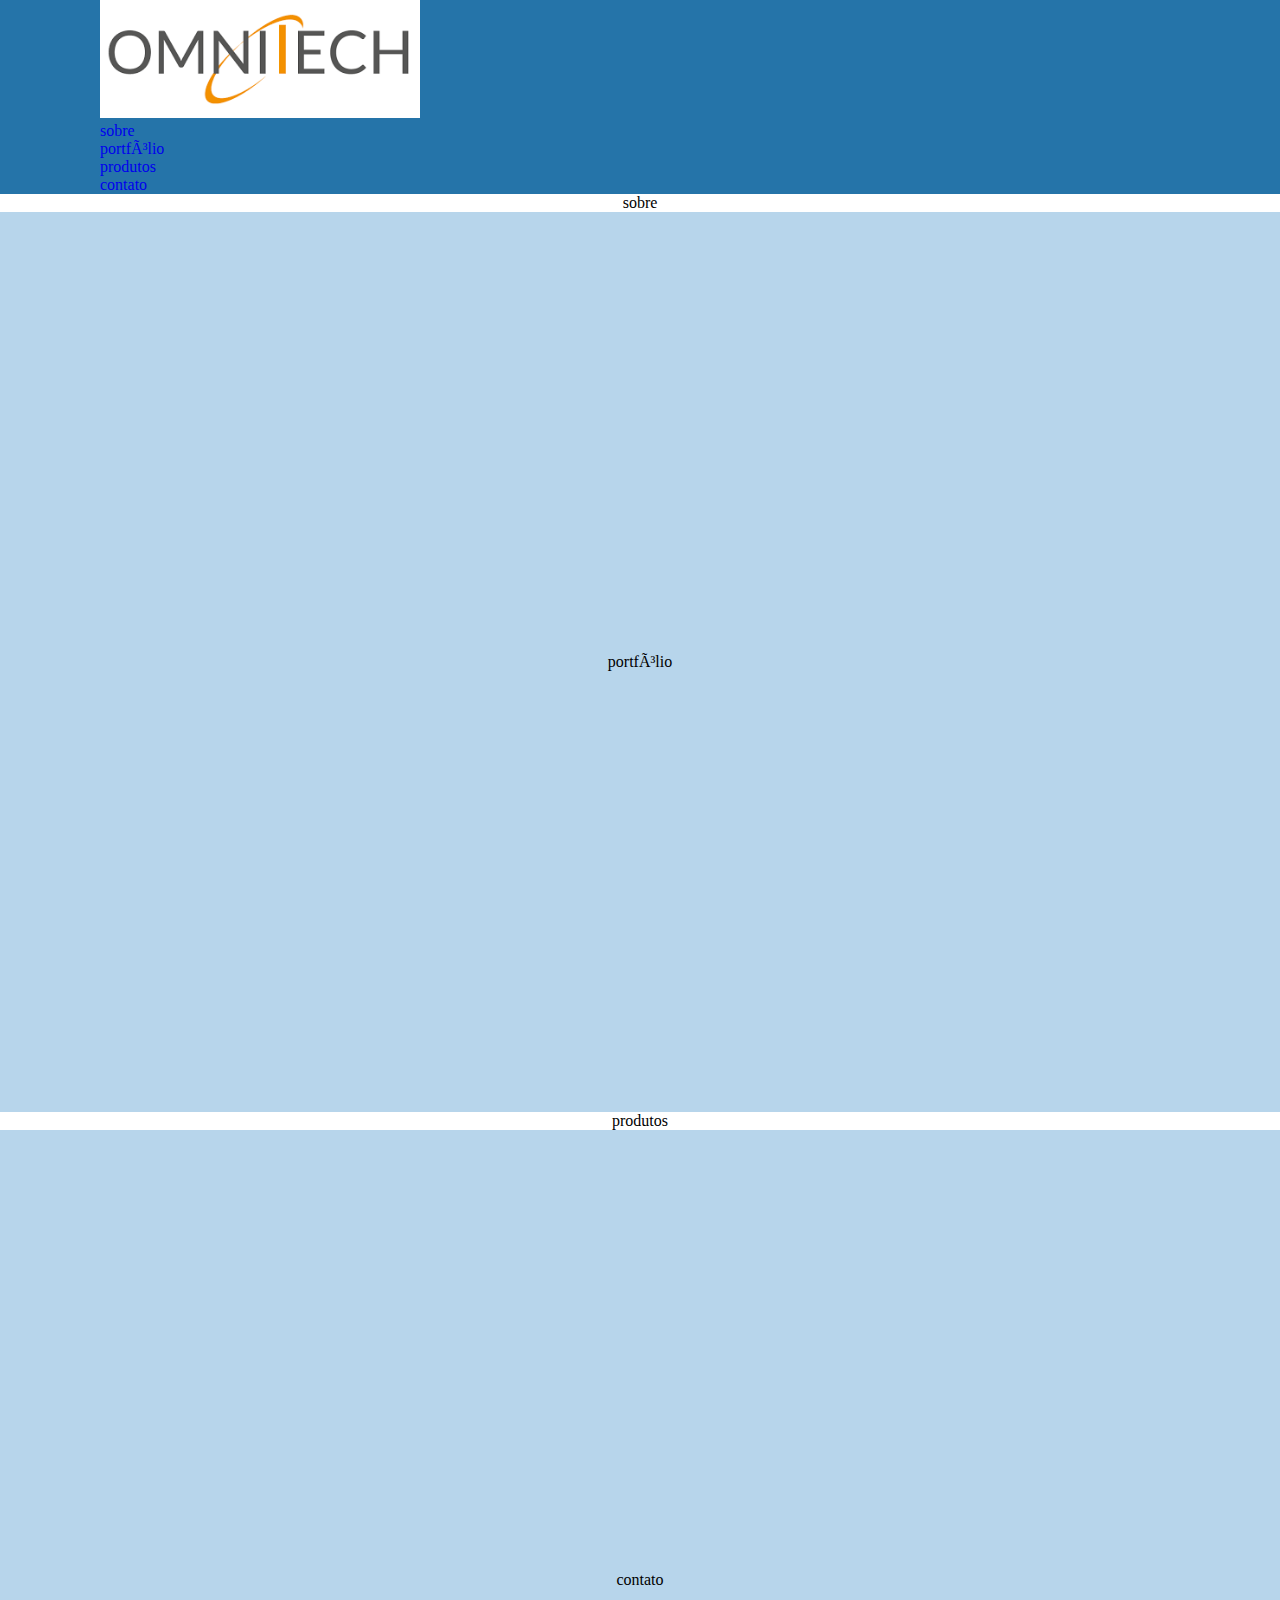
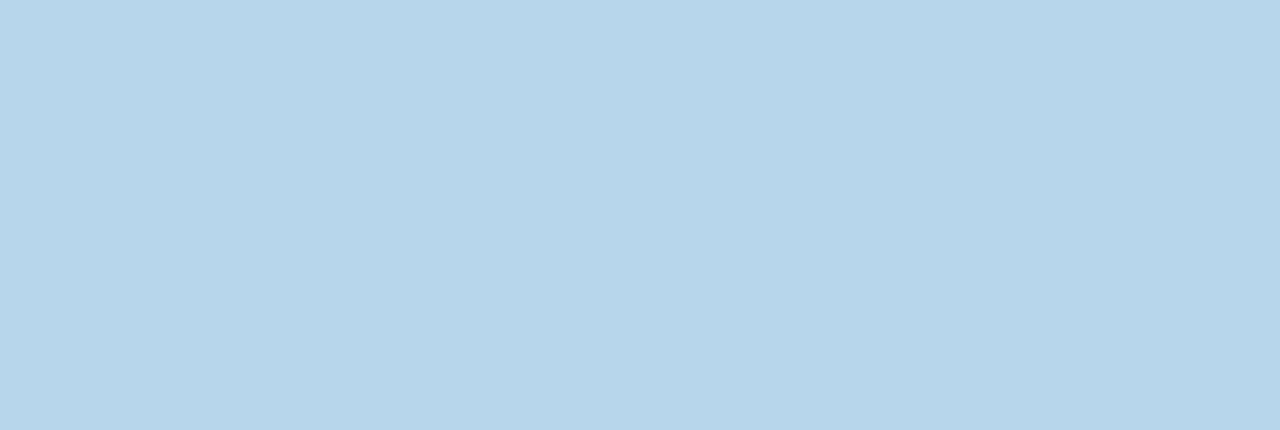
==== index.html @ 8777a092 "minha segunda aula" ====
<!DOCTYPE html>
<html leng="pt-br">
<head> 
    <meta charset="OTF-8">
    <meta name="viewport" content="width-device-width, initial-scale=1.0">
    <meta http-equiv="x-UA-compatible" content="ie-edge">
    <link rel="stylesheet" href="styles/style.css">
    <title>omnitech</title>
</head>
<body>
    <header>
        <div class="container">
        <div class="logo"> 
            <img src="imgs/logo1.png" alt="logomarca da omniteck">          
        </div>
        <nav class="nav-bar">
            <ul>
                <li><a href="#sobre">sobre</a></li>
                <li><a href="#portfolio">portfólio</a></li>
                <li><a href="#produtos">produtos</a></li>
                <li><a href="#contato">contato</a></li>
            </ul>
        </nav>                      
     </div> 
  </header>   
  <main>
      <section id="sobre">sobre</section>
      <section id="portfolio">portfólio</section>
      <section id="produtos">produtos</section>
      <section id="contato">contato</section>
  </main>         
</body>    
</html>
---- styles/style.css ----
*{
  margin: 0;
  padding: 0;
  box-sizing: border-box;  
}
li {
    list-style: none;
}
a {
    text-decoration: none;    
}
header {
    width: 100%;
    background-color: #2574a9;
}
.container {
    max-width: 1200px;
    margin: 0 auto;
    padding: 0 60px;
}
.logo img {
    width: 320px;
}
section {
    display: grid; 
    justify-content: center; 
    align-content: center;  
}
section:nth-child(add) {
    height: 100vh;
    background-color: #cae1f1;     
}section:nth-child(even) {
    height: 100vh;
    background-color: #b7d5eb;
}
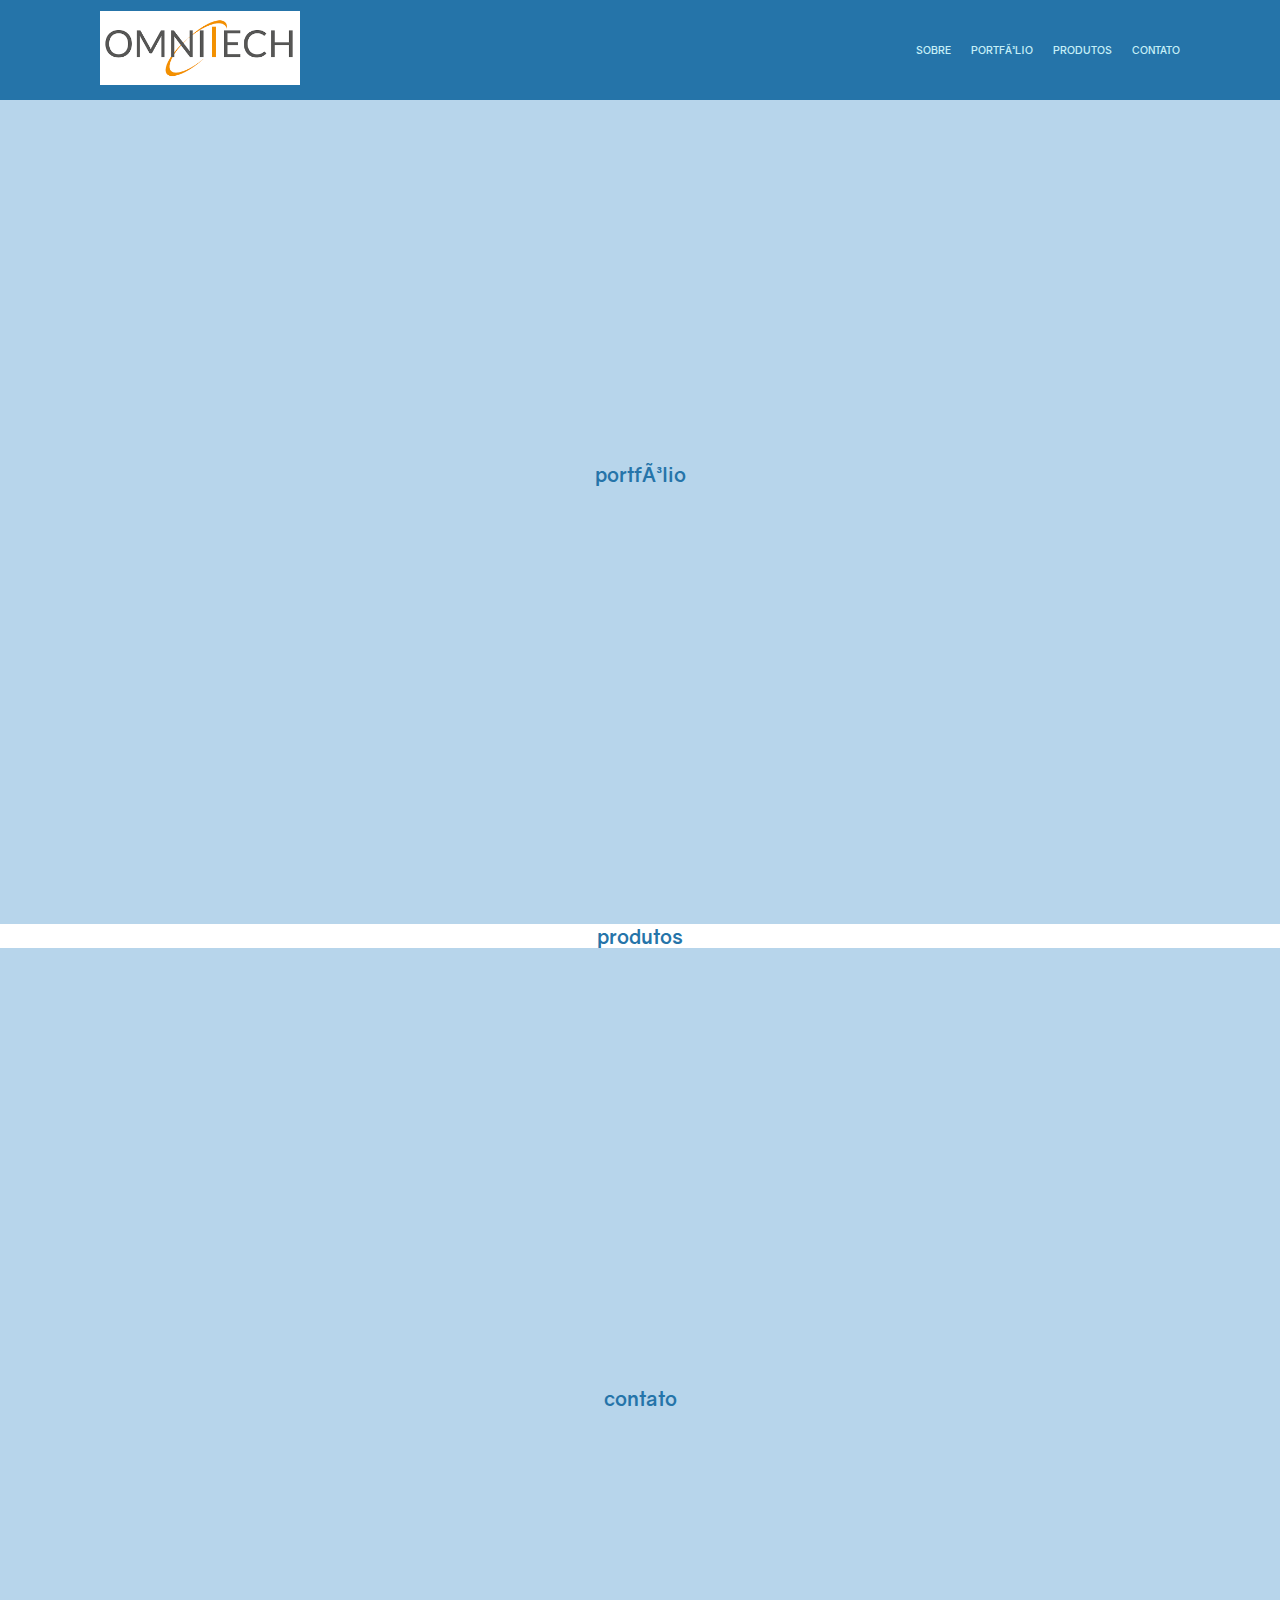
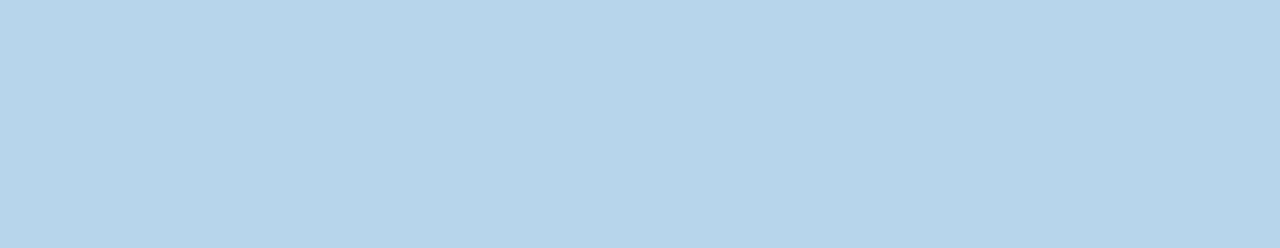
==== commit 1bf04b27: "minha quinta  aula" ====
--- a/index.html
+++ b/index.html
@@ -22,7 +22,8 @@
             </ul>
         </nav>                      
      </div> 
-  </header>   
+  </header> 
+  <section class="ghost"section>  
   <main>
       <section id="sobre">sobre</section>
       <section id="portfolio">portfólio</section>
--- a/styles/style.css
+++ b/styles/style.css
@@ -1,4 +1,8 @@
-*{
+@font-face {
+    src: url("../fonts/Gravity-Bold.otf");
+    font-family: "Gravity-Bold"; 
+}
+* {
   margin: 0;
   padding: 0;
   box-sizing: border-box;  
@@ -10,26 +14,66 @@
     text-decoration: none;    
 }
 header {
+    position: fixed;
     width: 100%;
+    z-index: 1;
     background-color: #2574a9;
 }
 .container {
     max-width: 1200px;
+    height: 100px;
     margin: 0 auto;
     padding: 0 60px;
+    display: grid;
+    grid-template-areas: 
+         'lgo ... nav'; 
+    grid-template-columns: auto 1fr auto;
+    align-content: center;                
+}
+.logo {
+    grid-area: lgo;    
 }
 .logo img {
-    width: 320px;
+    width: 200px;
 }
-section {
+.nav-bar {
+    grid-area: nav;
+    display: grid;
+    align-content: center;
+    font-size: 10px;    
+}
+.nav-bar ul{
+    display: grid;
+    grid-auto-flow: column;
+    grid-gap: 20px;    
+}    
+.nav-bar a {
+    font-family: "Gravity-Bold";
+    font-size: 1em;
+    text-transform: uppercase;
+    color:#c5eff7;
+}
+.ghost {
+    width: 100%;
+    height: 100px;
+    background-color:  #2574a9;
+}
+main {
+    font-size: 10px;   
+}
+main section {
     display: grid; 
     justify-content: center; 
-    align-content: center;  
+    align-content: center;
+    font-family: "Gravity-Bold"; 
+    font-size: 2em;
+    color: #2574a9; 
 }
-section:nth-child(add) {
+main section:nth-child(add) {
     height: 100vh;
     background-color: #cae1f1;     
-}section:nth-child(even) {
+}
+main section:nth-child(even) {
     height: 100vh;
     background-color: #b7d5eb;
 }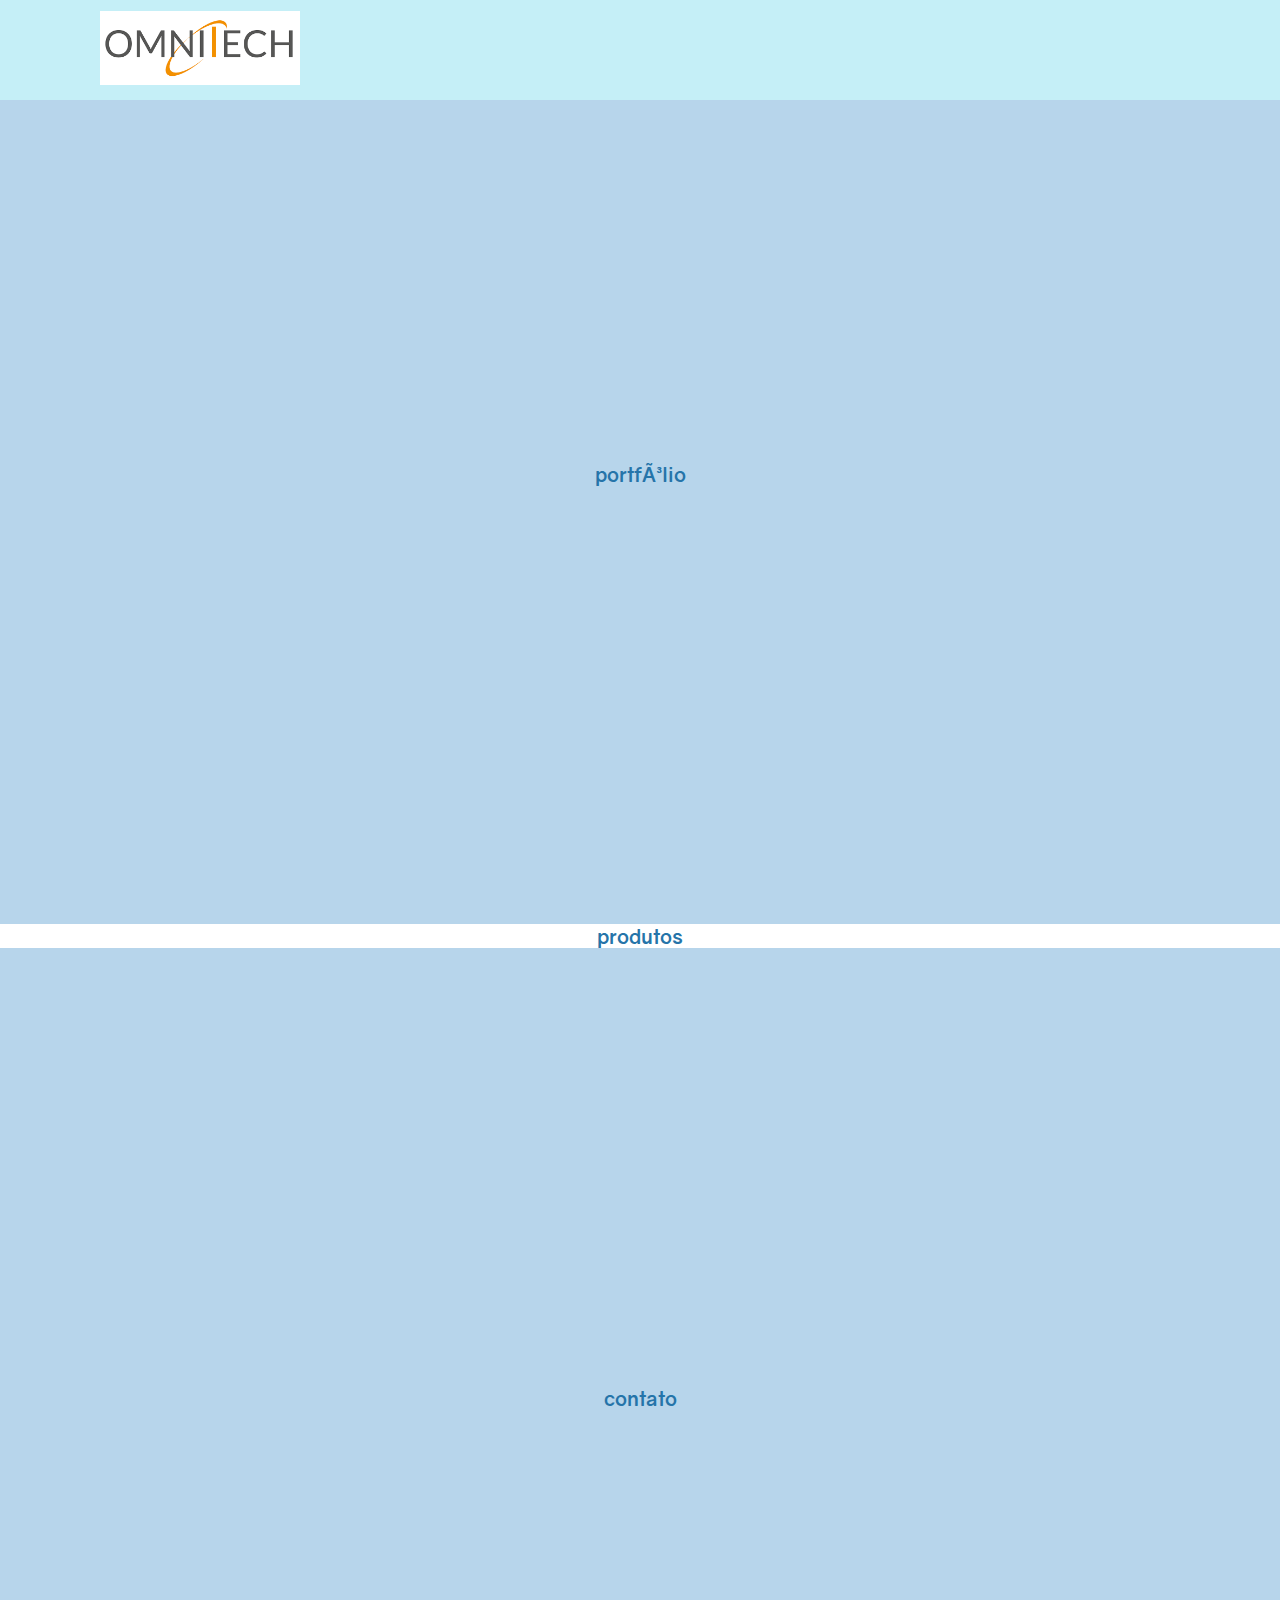
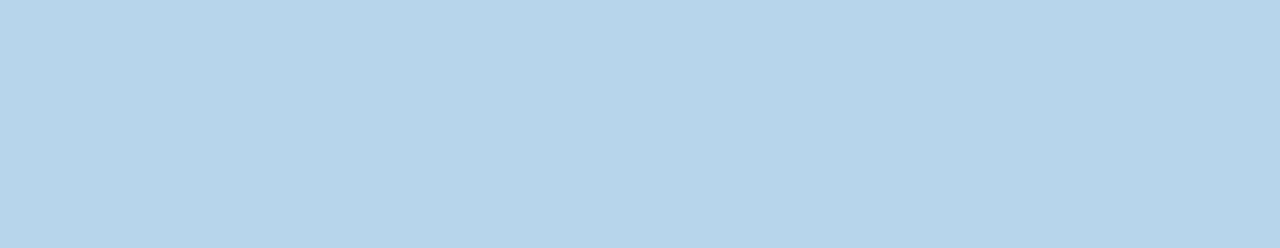
==== commit 013bbd7b: "minha sexta  aula" ====
--- a/index.html
+++ b/index.html
@@ -8,7 +8,7 @@
     <title>omnitech</title>
 </head>
 <body>
-    <header>
+    <header class="max-header">
         <div class="container">
         <div class="logo"> 
             <img src="imgs/logo1.png" alt="logomarca da omniteck">          
@@ -29,7 +29,8 @@
       <section id="portfolio">portfólio</section>
       <section id="produtos">produtos</section>
       <section id="contato">contato</section>
-  </main>         
+  </main>
+   <script type="text/javascript" src="scripts/script.js"></script>       
 </body>    
 </html>
 
--- a/styles/style.css
+++ b/styles/style.css
@@ -17,8 +17,13 @@
     position: fixed;
     width: 100%;
     z-index: 1;
+}
+.max-header {
+    background-color: #c5eff7;
+}
+.min-header {
     background-color: #2574a9;
-}
+} 
 .container {
     max-width: 1200px;
     height: 100px;
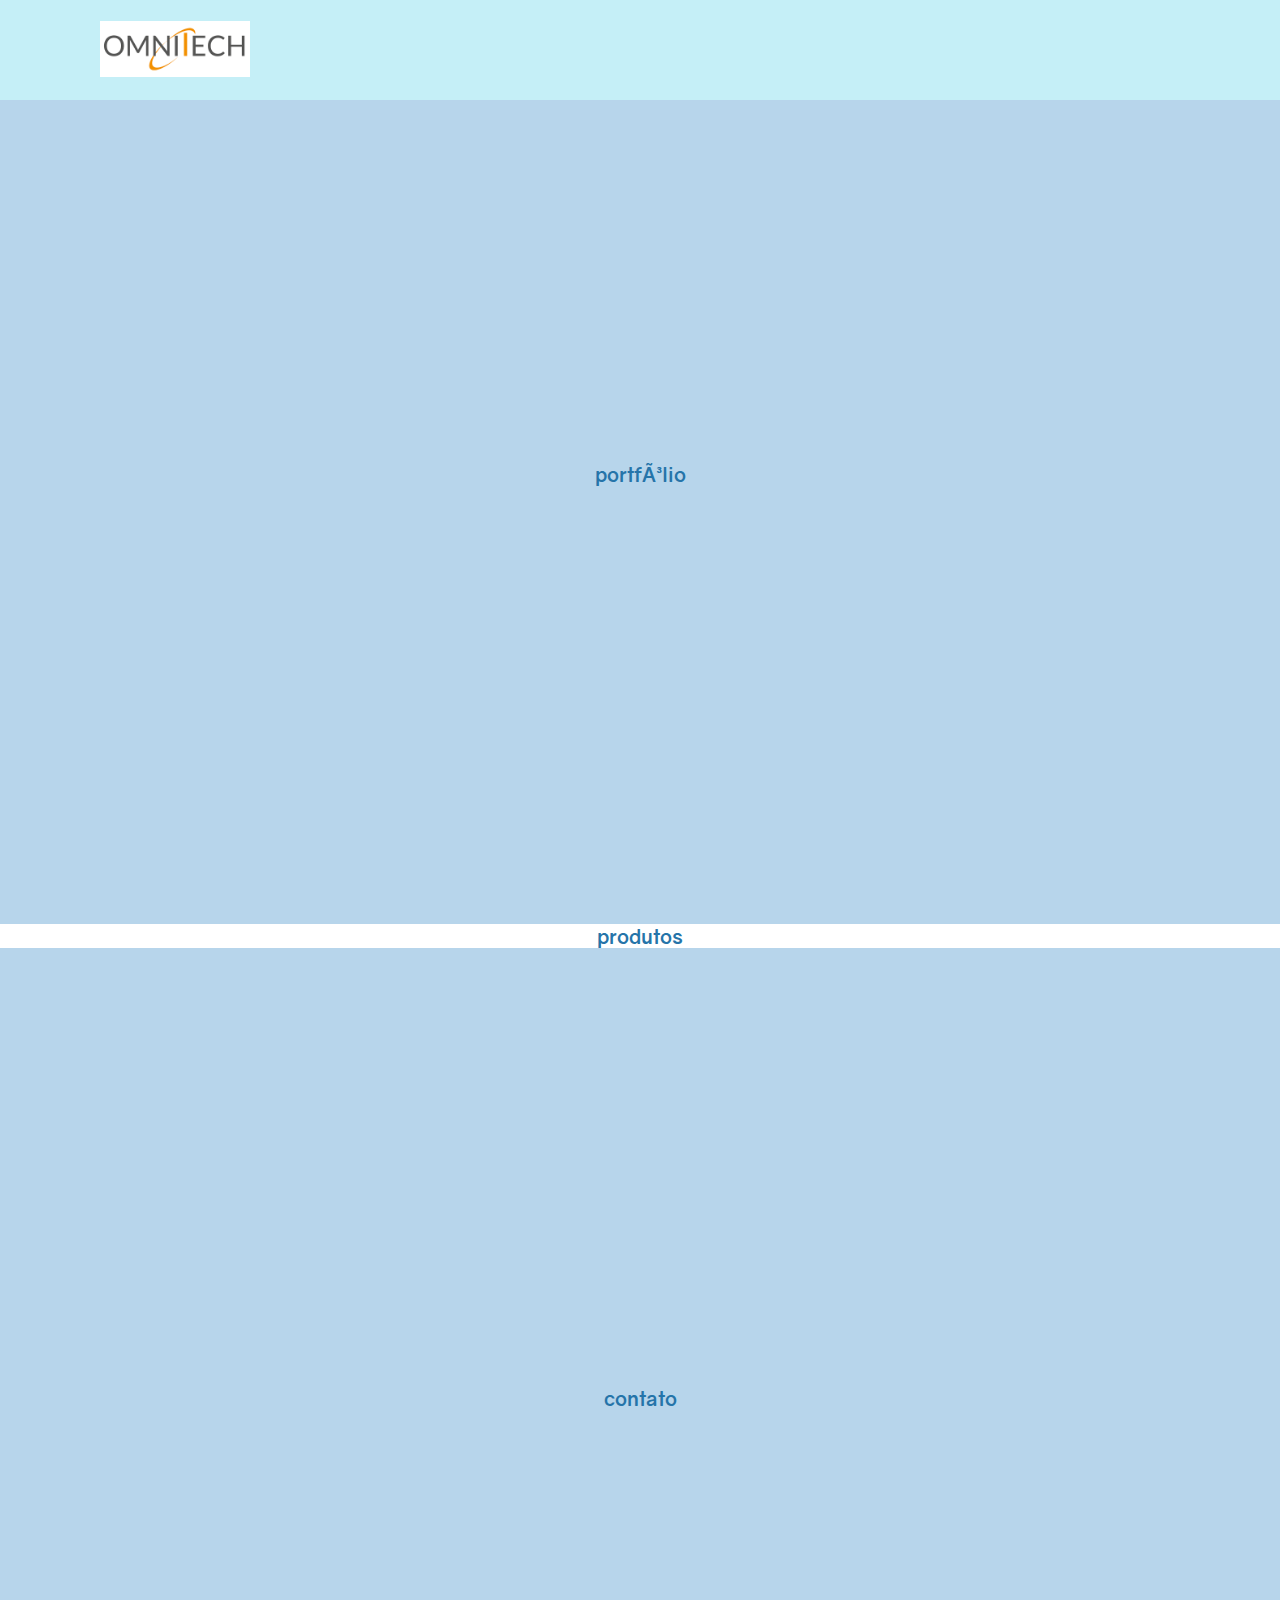
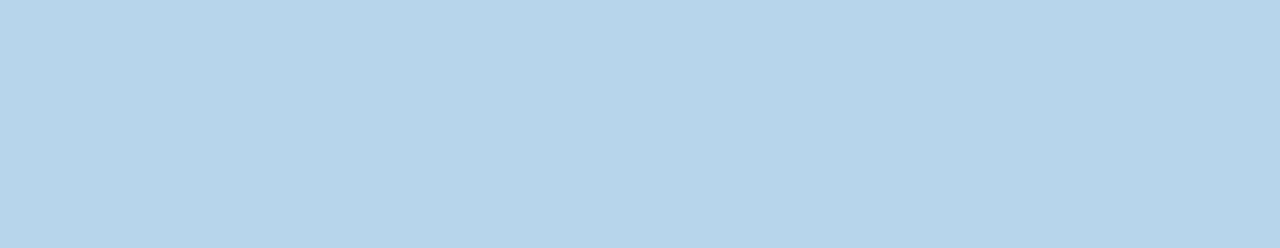
==== commit c217b47a: "minha noma  aula" ====
--- a/index.html
+++ b/index.html
@@ -8,12 +8,12 @@
     <title>omnitech</title>
 </head>
 <body>
-    <header class="max-header">
-        <div class="container">
-        <div class="logo"> 
+   <header class="max-header">
+     <div class="container">
+        <div class="logo max-logo"> 
             <img src="imgs/logo1.png" alt="logomarca da omniteck">          
         </div>
-        <nav class="nav-bar">
+        <nav class="nav-bar max-nav">
             <ul>
                 <li><a href="#sobre">sobre</a></li>
                 <li><a href="#portfolio">portfólio</a></li>
--- a/styles/style.css
+++ b/styles/style.css
@@ -15,18 +15,21 @@
 }
 header {
     position: fixed;
-    width: 100%;
+    width: 100%;    
     z-index: 1;
+    font-size: 10px; 
 }
 .max-header {
     background-color: #c5eff7;
+    height: 100px;
 }
 .min-header {
     background-color: #2574a9;
+    height: 80px;
 } 
 .container {
     max-width: 1200px;
-    height: 100px;
+    height: 100%;
     margin: 0 auto;
     padding: 0 60px;
     display: grid;
@@ -38,14 +41,16 @@
 .logo {
     grid-area: lgo;    
 }
-.logo img {
-    width: 200px;
+.max-logo img {
+    width: 150px;
+}
+.min-logo img {
+    width: 180px;
 }
 .nav-bar {
     grid-area: nav;
     display: grid;
-    align-content: center;
-    font-size: 10px;    
+    align-content: center;      
 }
 .nav-bar ul{
     display: grid;
@@ -53,10 +58,17 @@
     grid-gap: 20px;    
 }    
 .nav-bar a {
-    font-family: "Gravity-Bold";
+    font-family: "Gravity-Bold";    
+    text-transform: uppercase;
+    
+}
+.max-nav a {
     font-size: 1em;
-    text-transform: uppercase;
     color:#c5eff7;
+}
+.min-nav a {
+    font-size: 0.875em;
+    color:#2574a9;
 }
 .ghost {
     width: 100%;
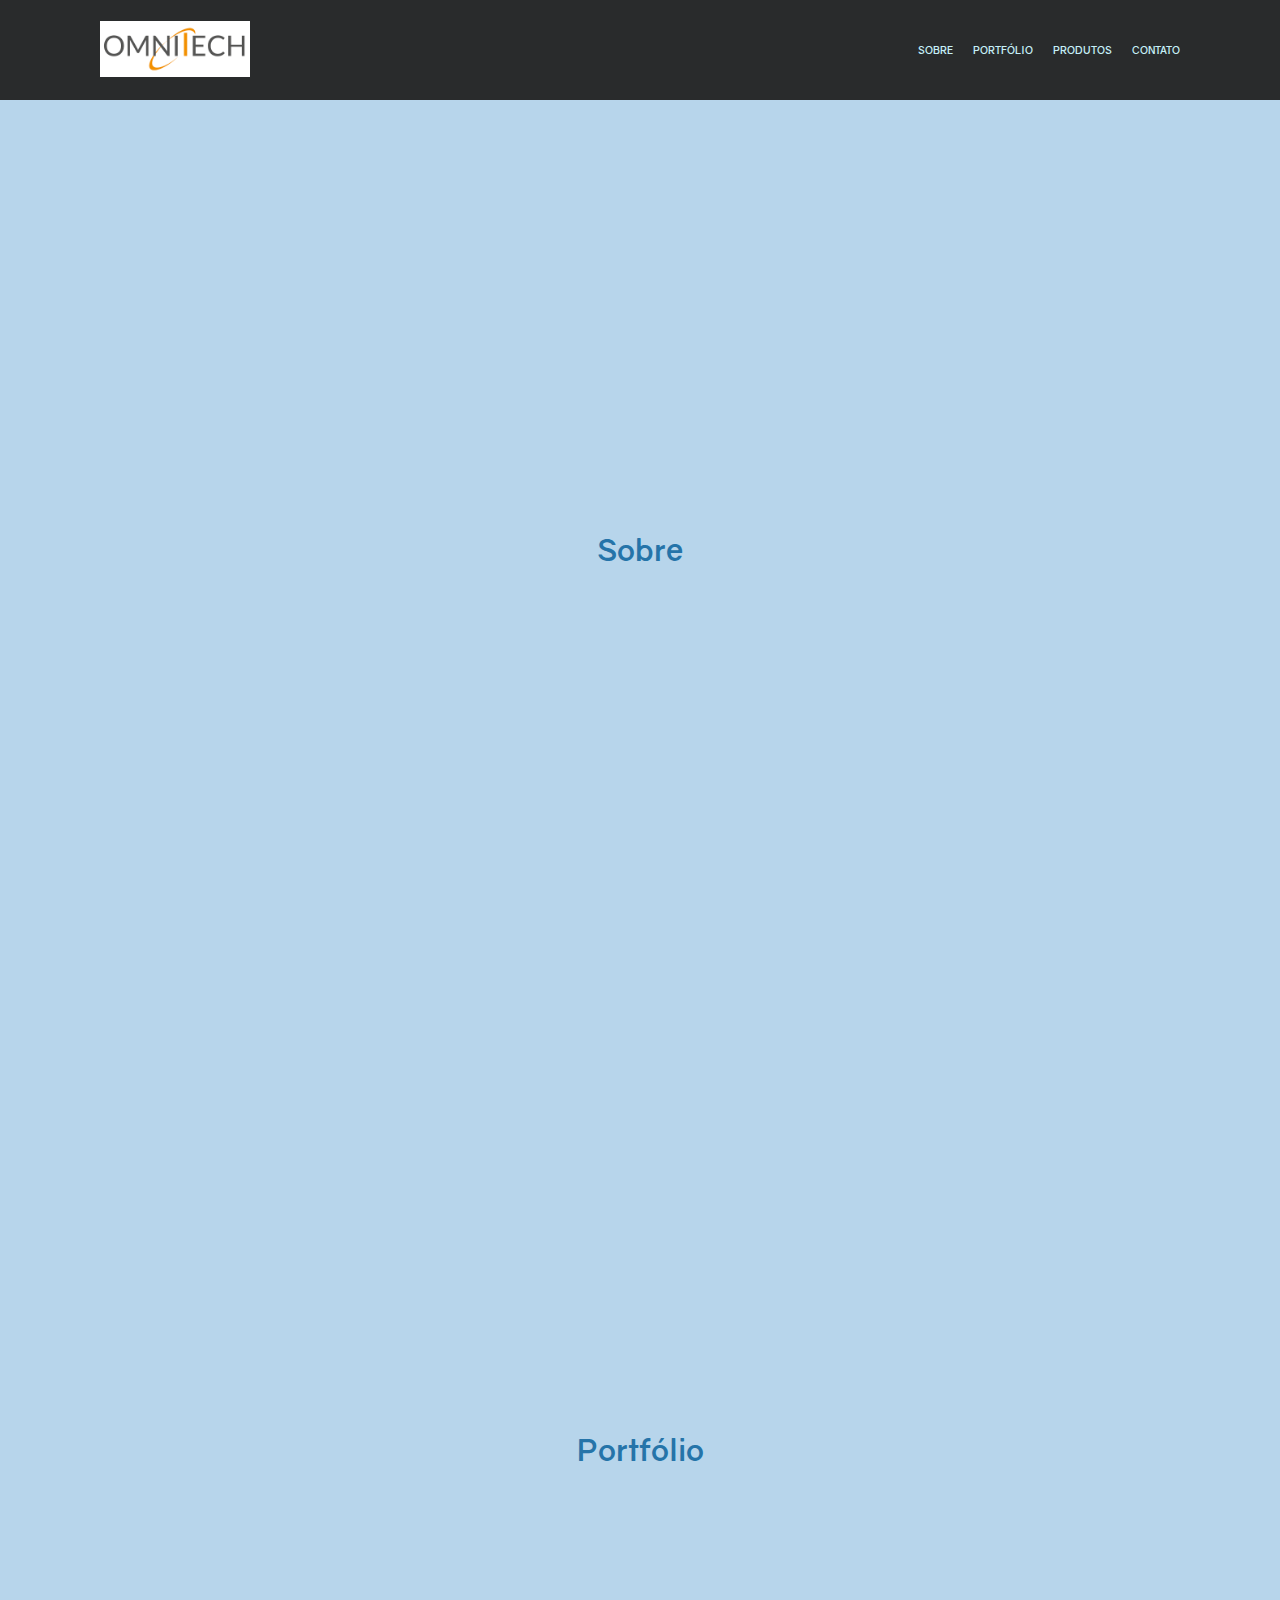
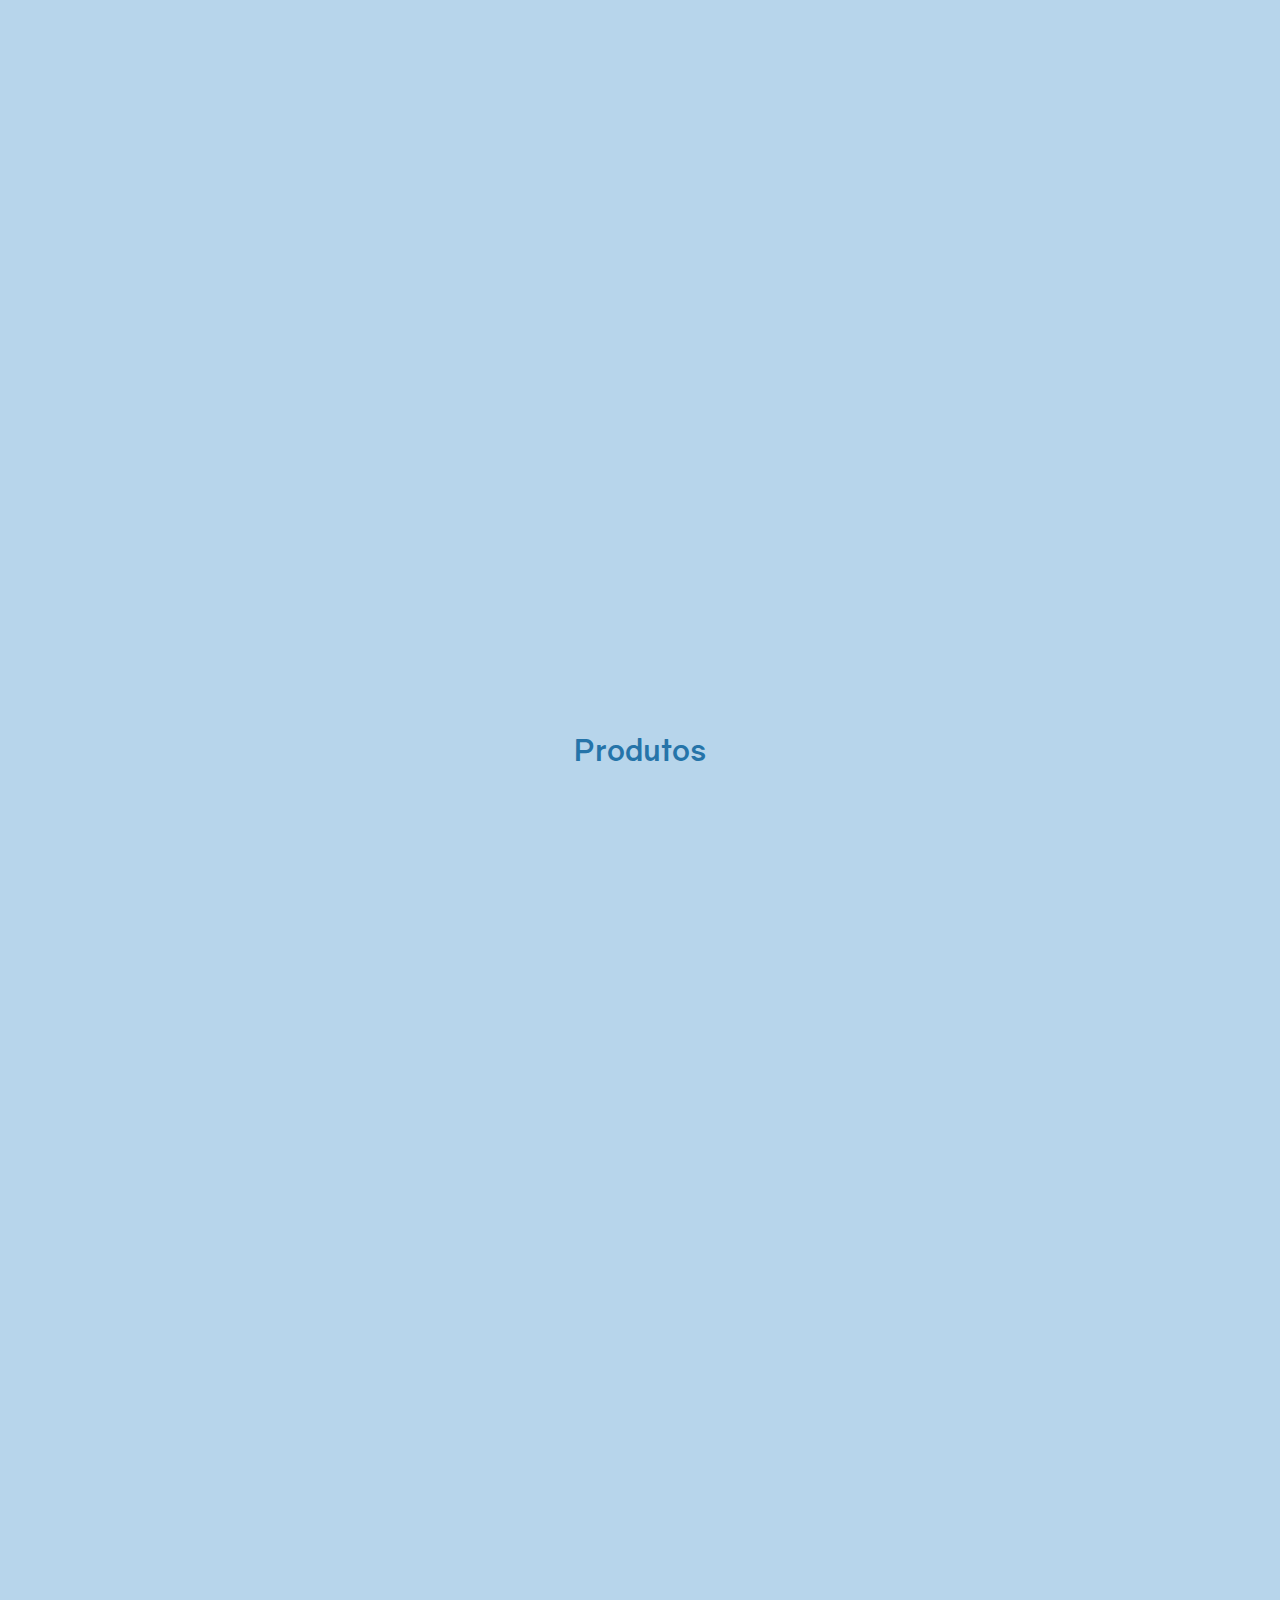
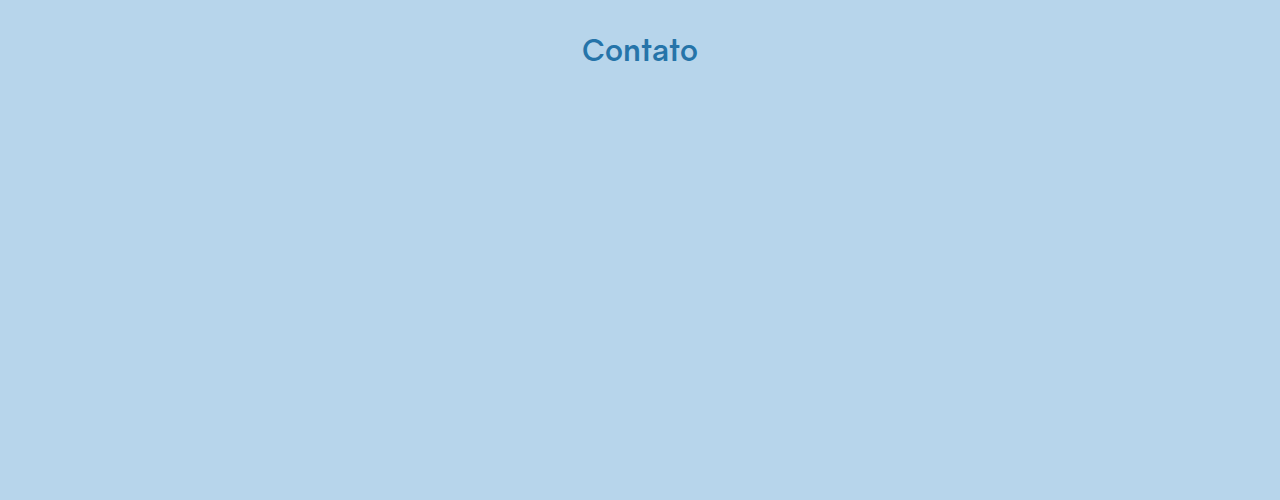
==== commit 4f0e2519: "minha ultima  aula" ====
--- a/index.html
+++ b/index.html
@@ -1,11 +1,11 @@
 <!DOCTYPE html>
 <html leng="pt-br">
 <head> 
-    <meta charset="OTF-8">
-    <meta name="viewport" content="width-device-width, initial-scale=1.0">
-    <meta http-equiv="x-UA-compatible" content="ie-edge">
+    <meta charset="UTF-8">
+    <meta name="viewport" content="width=device-width, initial-scale=1.0">
+    <meta http-equiv="X-UA-compatible" content="ie-edge">
     <link rel="stylesheet" href="styles/style.css">
-    <title>omnitech</title>
+    <title>Omnitech</title>
 </head>
 <body>
    <header class="max-header">
@@ -15,20 +15,20 @@
         </div>
         <nav class="nav-bar max-nav">
             <ul>
-                <li><a href="#sobre">sobre</a></li>
-                <li><a href="#portfolio">portfólio</a></li>
-                <li><a href="#produtos">produtos</a></li>
-                <li><a href="#contato">contato</a></li>
+                <li><a href='#sobre'>Sobre</a></li>
+                <li><a href='#portfolio'>Portfólio</a></li>
+                <li><a href='#produtos'>Produtos</a></li>
+                <li><a href='#contato'>Contato</a></li>
             </ul>
         </nav>                      
      </div> 
   </header> 
-  <section class="ghost"section>  
-  <main>
-      <section id="sobre">sobre</section>
-      <section id="portfolio">portfólio</section>
-      <section id="produtos">produtos</section>
-      <section id="contato">contato</section>
+    <section class="ghost"></section>
+  <main>  
+      <section id="sobre">Sobre</section>
+      <section id="portfolio">Portfólio</section>
+      <section id="produtos">Produtos</section>
+      <section id="contato">Contato</section>
   </main>
    <script type="text/javascript" src="scripts/script.js"></script>       
 </body>    
--- a/styles/style.css
+++ b/styles/style.css
@@ -18,13 +18,15 @@
     width: 100%;    
     z-index: 1;
     font-size: 10px; 
+    transition: all 0.4s ease-out;
 }
 .max-header {
-    background-color: #c5eff7;
-    height: 100px;
+    background-color: #292b2c;
+   
+    height: 100px;    
 }
 .min-header {
-    background-color: #2574a9;
+    background-color: #c5eff7;
     height: 80px;
 } 
 .container {
@@ -38,8 +40,29 @@
     grid-template-columns: auto 1fr auto;
     align-content: center;                
 }
+main section{
+    display: grid;
+    justify-content: center;
+    align-content: center;
+    font-family: "Gravity-Bold"; 
+    font-size: 2em;
+    color: #2574a9; 
+}
+
+main section:nth-child(odd){
+    height: 100vh;
+    background-color: #b7d5eb;
+}
+main section:nth-child(even){
+    height: 100vh;
+    background-color: #b7d5eb;
+}
+
 .logo {
     grid-area: lgo;    
+}
+.logo img{
+    transition: all 0.4s ease-out;
 }
 .max-logo img {
     width: 150px;
@@ -60,7 +83,7 @@
 .nav-bar a {
     font-family: "Gravity-Bold";    
     text-transform: uppercase;
-    
+    transition: all 0.4s ease-out;
 }
 .max-nav a {
     font-size: 1em;
@@ -73,24 +96,8 @@
 .ghost {
     width: 100%;
     height: 100px;
-    background-color:  #2574a9;
+    background-color:  #cae1f1;
 }
 main {
-    font-size: 10px;   
+    font-size: 15px;   
 }
-main section {
-    display: grid; 
-    justify-content: center; 
-    align-content: center;
-    font-family: "Gravity-Bold"; 
-    font-size: 2em;
-    color: #2574a9; 
-}
-main section:nth-child(add) {
-    height: 100vh;
-    background-color: #cae1f1;     
-}
-main section:nth-child(even) {
-    height: 100vh;
-    background-color: #b7d5eb;
-}